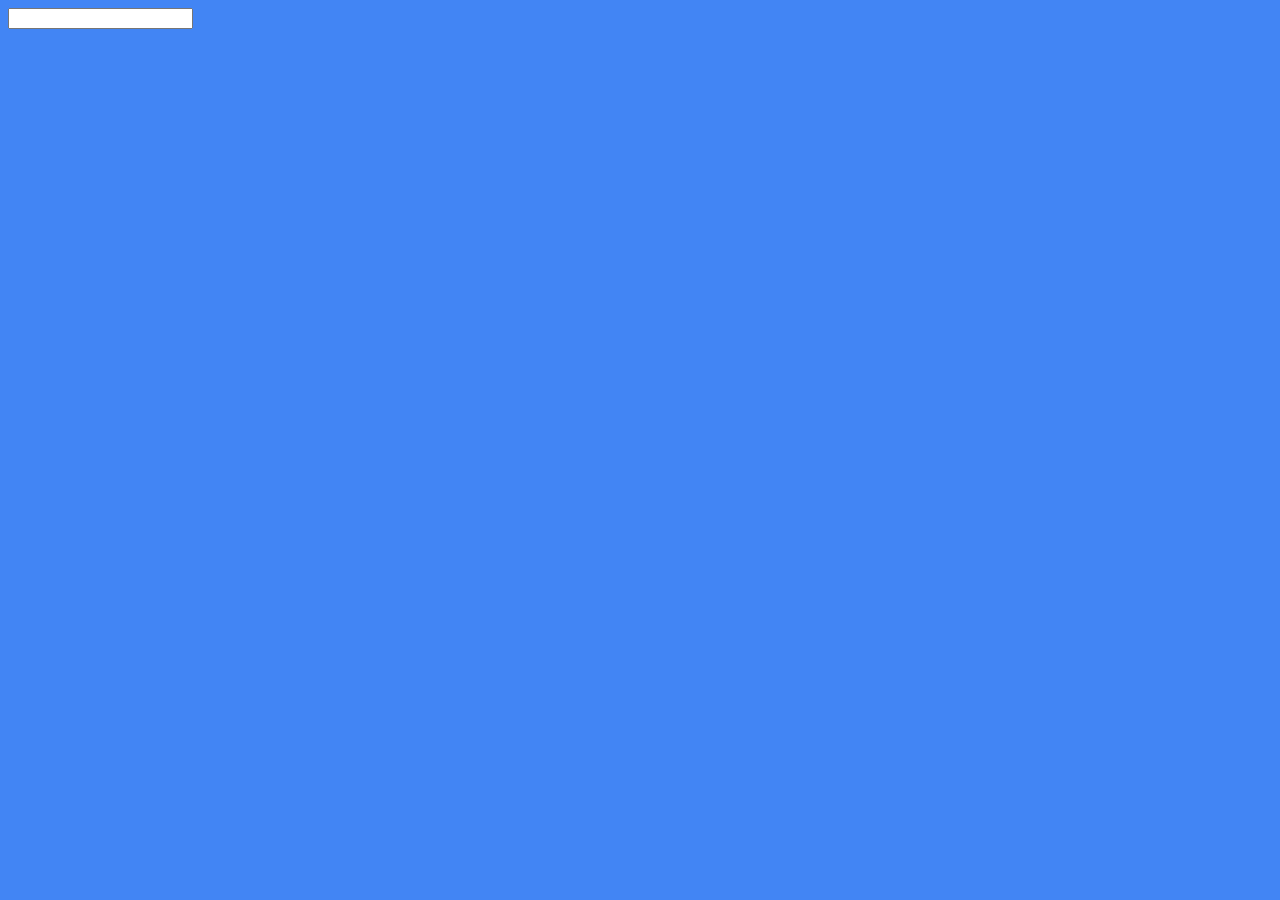
==== html/index.html @ 9015e8d7 "reorganized html" ====
<!DOCTYPE html>
<html>
	<head>
		<meta charset="utf-8"/>
		<title>
			Desnadify
		</title>
	</head>

	<body style="background-color: #4285f4">
		<div class='printchatbox' id='printchatbox'></div>

		<input type='text' name='fname' class='chatinput' id='chatinput'>

		<script type="text/javascript">
			var inputBox = document.getElementById('chatinput');

			inputBox.onkeyup = function(){
			    document.getElementById('printchatbox').innerHTML = inputBox.value;
			}
		</script>
	</body>
</html>
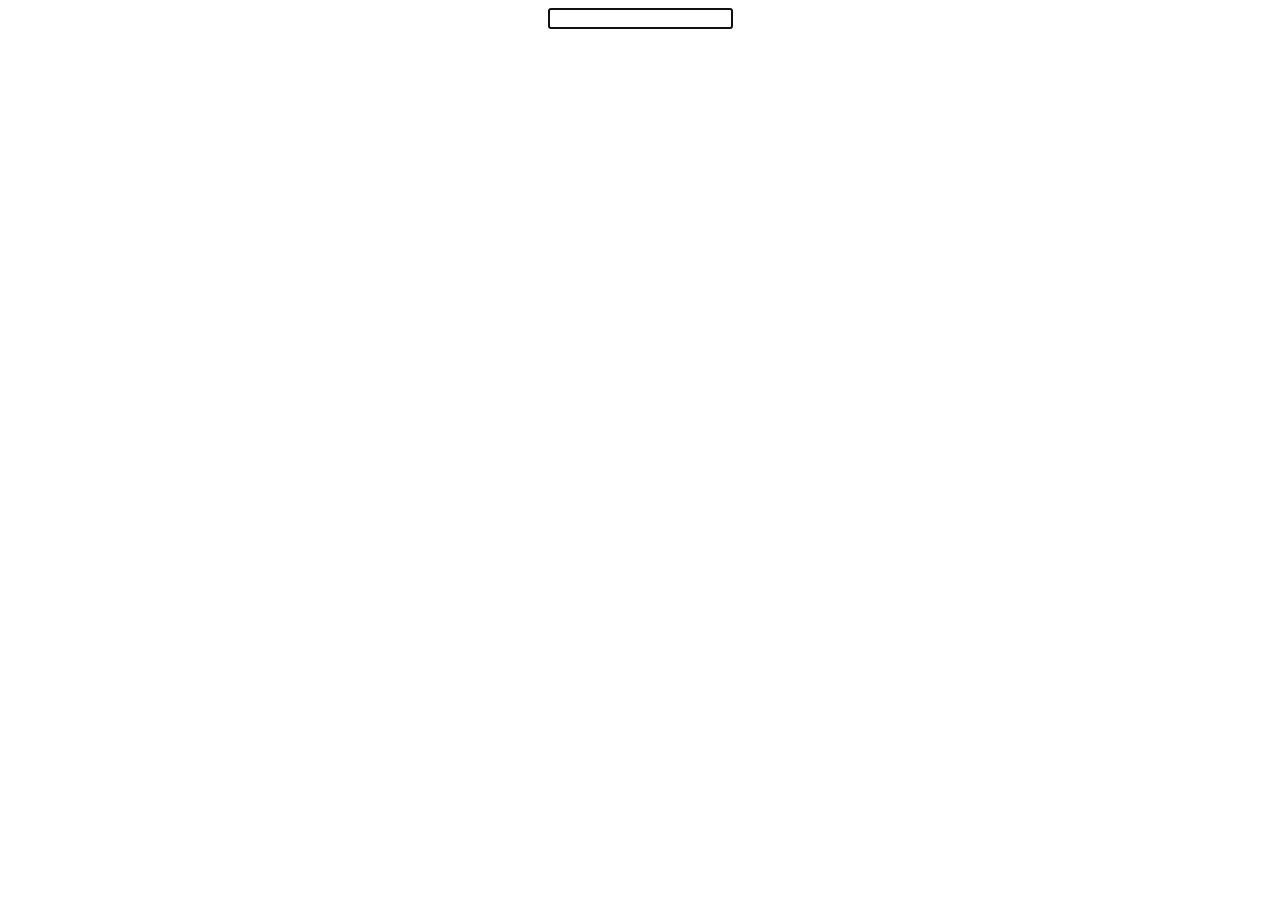
==== commit a20551ef: "added search bar" ====
--- a/html/index.html
+++ b/html/index.html
@@ -5,18 +5,22 @@
 		<title>
 			Desnadify
 		</title>
+
+		<link rel="stylesheet" type="text/css" href="../css/main.css">
 	</head>
 
-	<body style="background-color: #4285f4">
-		<div class='printchatbox' id='printchatbox'></div>
+	<body>
+		<center>
+			<input type="text" class="input" autofocus="autofocus" id="initialinput">
 
-		<input type='text' name='fname' class='chatinput' id='chatinput'>
-
+			<div class="wordbox" id="wordbox1"></div>
+		</center>
+		
 		<script type="text/javascript">
-			var inputBox = document.getElementById('chatinput');
+			var inputBox = document.getElementById("initialinput");
 
 			inputBox.onkeyup = function(){
-			    document.getElementById('printchatbox').innerHTML = inputBox.value;
+			    document.getElementById("wordbox1").innerHTML = inputBox.value;
 			}
 		</script>
 	</body>
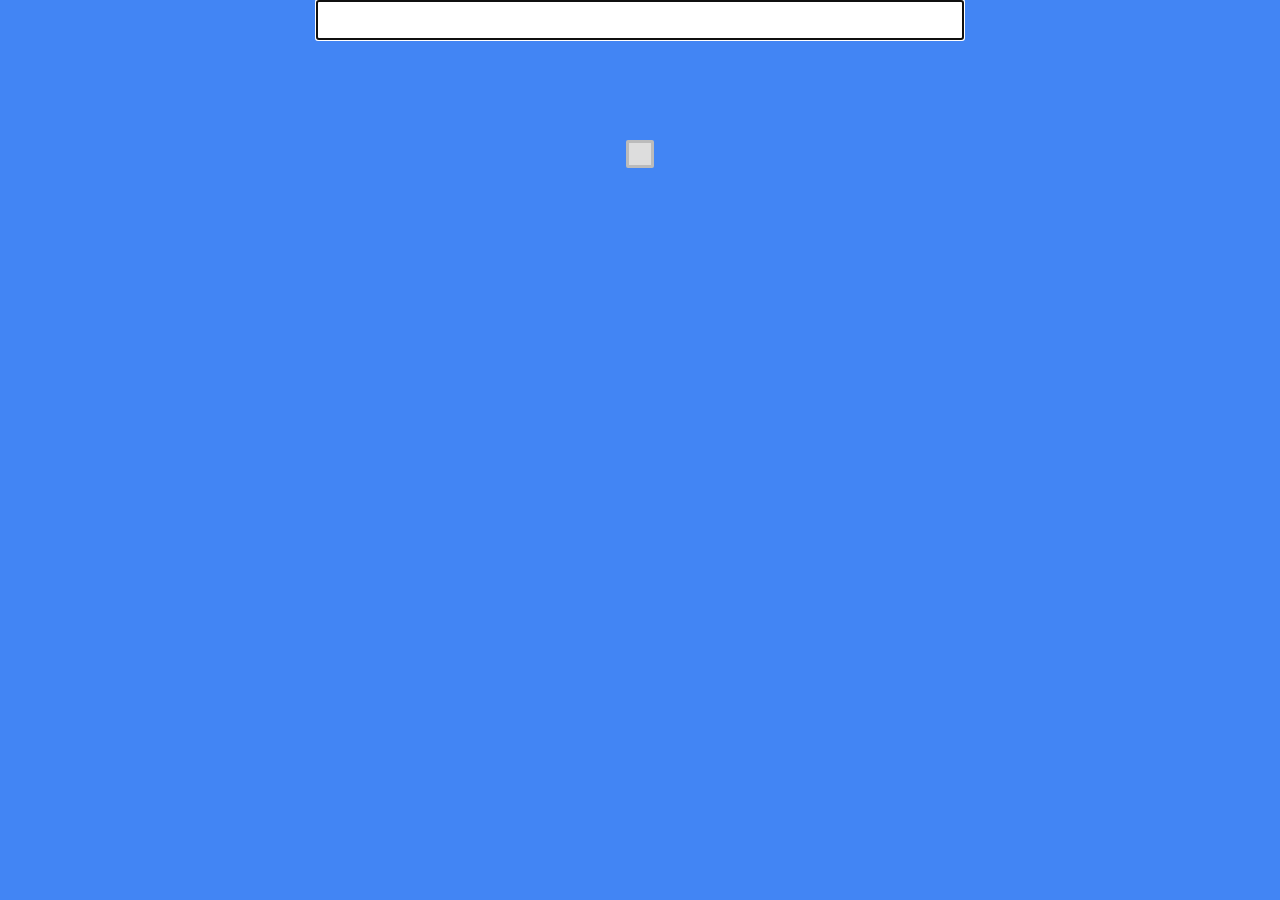
==== commit 8e4d8863: "added jquery" ====
--- a/html/index.html
+++ b/html/index.html
@@ -7,21 +7,19 @@
 		</title>
 
 		<link rel="stylesheet" type="text/css" href="../css/main.css">
+
+		<script type="text/javascript" src="../js/jquery.min.js"></script>
 	</head>
 
 	<body>
 		<center>
-			<input type="text" class="input" autofocus="autofocus" id="initialinput">
+			<input type="text" class="input" autofocus="autofocus" id="inputbox">
+			
+			<br>
+			
+			<div class="wordbox" id="wordbox1"></div>			
+		</center>
 
-			<div class="wordbox" id="wordbox1"></div>
-		</center>
-		
-		<script type="text/javascript">
-			var inputBox = document.getElementById("initialinput");
-
-			inputBox.onkeyup = function(){
-			    document.getElementById("wordbox1").innerHTML = inputBox.value;
-			}
-		</script>
+		<script type="text/javascript" src="../js/main.js"></script>
 	</body>
 </html>
--- a/css/main.css
+++ b/css/main.css
@@ -0,0 +1,24 @@
+body {
+	background-color: #4285f4;
+	margin: 0;
+}
+
+.input {
+	font-size: 16px;
+	height: 34px;
+	line-height: 34px;
+	margin: auto;
+	width: 50%;
+}
+
+.wordbox {
+	background-color: #dddddd;
+	border-style: solid; border-color: #bbbbbb; border-radius: 2px;
+	color: #4285f4;
+	display: inline-block;
+	font-family: arial,sans-serif; font-weight: bold; font-size: 20px;
+	margin: auto;
+	padding: 11px 11px 11px 11px;
+	position: relative; top: 100px;
+	text-align: center;
+}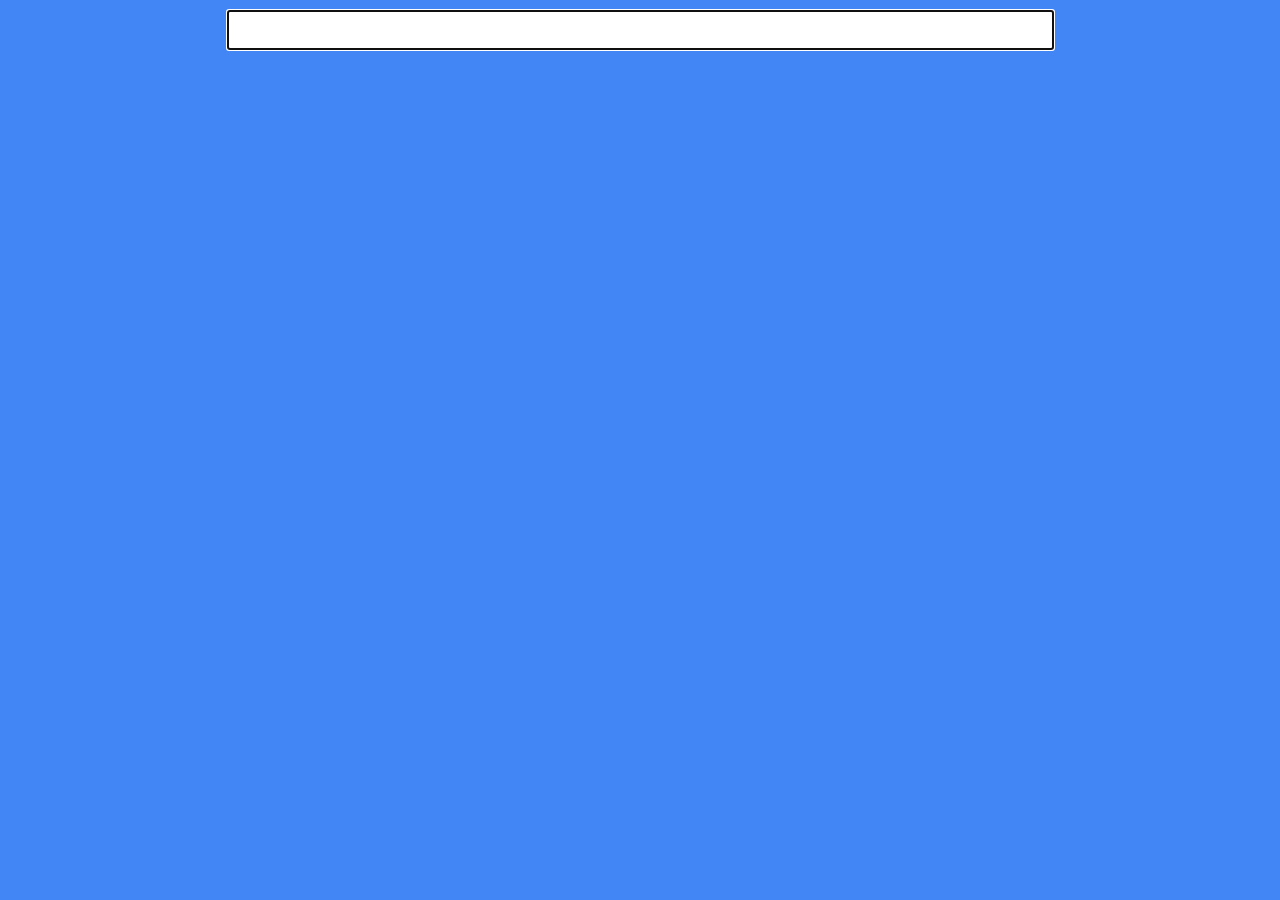
==== commit e9513cc2: "fixing css bugs" ====
--- a/html/index.html
+++ b/html/index.html
@@ -7,19 +7,20 @@
 		</title>
 
 		<link rel="stylesheet" type="text/css" href="../css/main.css">
-
 		<script type="text/javascript" src="../js/jquery.min.js"></script>
 	</head>
 
 	<body>
-		<center>
-			<input type="text" class="input" autofocus="autofocus" id="inputbox">
+		<div id="search_bar">
+			<center>
+				<input type="text" class="input" autofocus="autofocus" id="input_box">
+			</center>
+		</div>
+
+		<div id="search_elements">
 			
-			<br>
+		</div>
 			
-			<div class="wordbox" id="wordbox1"></div>			
-		</center>
-
 		<script type="text/javascript" src="../js/main.js"></script>
 	</body>
 </html>
--- a/css/main.css
+++ b/css/main.css
@@ -1,6 +1,6 @@
 body {
 	background-color: #4285f4;
-	margin: 0;
+	margin: 10px;
 }
 
 .input {
@@ -8,7 +8,12 @@
 	height: 34px;
 	line-height: 34px;
 	margin: auto;
-	width: 50%;
+	width: 65%;
+}
+
+.searchbar {
+	margin: auto;
+	width: 100%;
 }
 
 .wordbox {
@@ -19,6 +24,10 @@
 	font-family: arial,sans-serif; font-weight: bold; font-size: 20px;
 	margin: auto;
 	padding: 11px 11px 11px 11px;
-	position: relative; top: 100px;
+	position: relative;
 	text-align: center;
+}
+
+#wordbox1 {
+	top: 200px;
 }